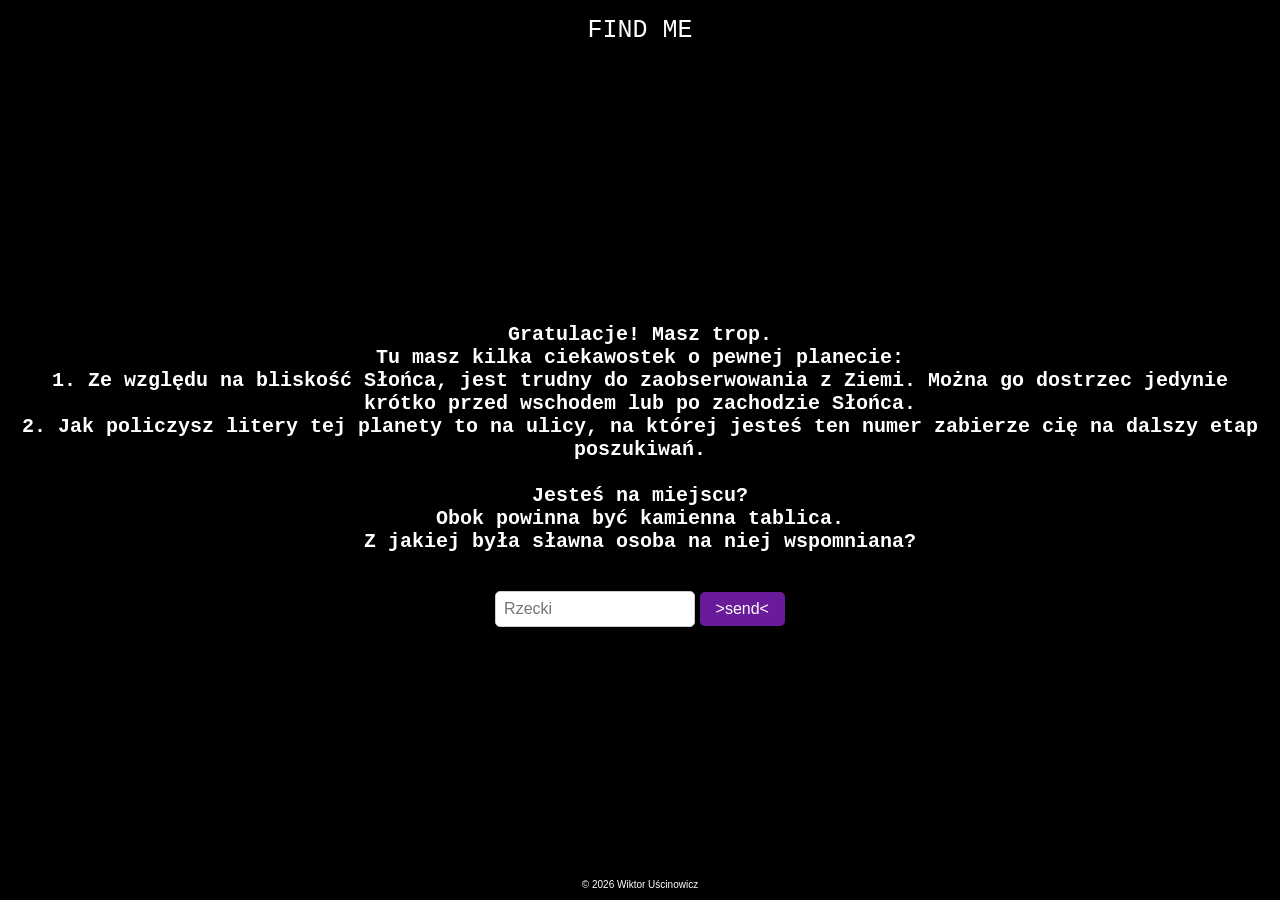
==== copernicus.html @ 348f75b9 "Create copernicus.html" ====
<!DOCTYPE html>
<html lang="pl">
<head>
    <meta charset="UTF-8">
    <title>FIND ME</title>
    <meta name="viewport" content="width=device-width, initial-scale=1.0">
    <link rel="stylesheet" href="style.css">
</head>
<body>
<script src="script.js"></script>
<div class="header">
    <!-- <img src="" class="logo"> -->
    <div class="title">FIND ME</div>
    <!-- <img src="" class="logor"> -->
</div>

<div class="main">
    <!-- <img src="" style="height:250px;"> -->
    <!-- <h1>Instrukcja gry</h1> -->
    <p style="font-family: courier; font-size: 20px; font-weigt: bold; text-align: center;">Gratulacje! Masz trop.<br>Tu masz kilka ciekawostek o pewnej planecie:<br>
      1. Ze względu na bliskość Słońca, jest trudny do zaobserwowania z Ziemi. Można go dostrzec jedynie krótko przed wschodem lub po zachodzie Słońca.<br>2. Jak policzysz litery tej planety
      to na ulicy, na której jesteś ten numer zabierze cię na dalszy etap poszukiwań.<br><br>Jesteś na miejscu?<br>Obok powinna być kamienna tablica.<br>Z jakiej była sławna osoba na niej wspomniana?</p>
    <br>

    <div class="password-check">
    <input type="text" id="password" placeholder="Rzecki" autocomplete="off">
    <button onclick="checkPassword()">>send<</button>
    </div>
<script>
    const correctPassword = "pamiętnikarz";

    function checkPassword() {
        const userInput = document.getElementById("password").value;

        if(userInput === correctPassword) {
            window.location.href = "rzecki";
        } else {
            alert("error");
        }
    }
</script>

<!-- <button onclick="window.location.href='start'">enter</button> -->

</div>

<div class="footer">
    © 2026 Wiktor Uścinowicz
</div>
</body>
</html>
---- style.css ----
* {
    box-sizing: border-box;
}
body {
    margin: 0;
    min-height: 100dvh;
    font-family: Arial, sans-serif;
    background-color: black;
    display: flex;
    flex-direction: column;
    color: white;
}
.header {
    background-color: black;
    color: white;
    height: 60px;
    position: relative;
    display: flex;
    align-items: center;
    padding: 0 20px;
}
.header .title {
    position: absolute;
    left: 50%;
    transform: translateX(-50%);
    font-size: 25px;
    font-weight: 500;
    font-family: courier new;
}
.header .logo {
    width: 50px;
    height: 50px;
}
.header .logor {
    height: 35px;
    display: block !important;
    position: absolute !important;
    right: 20px !important;
    top: 50% !important;
    transform: translateY(-50%) !important;
    z-index: 10;
}
.main {
    flex: 1;
    display: flex;
    justify-content: center;
    align-items: center;
    padding: 20px;
    flex-direction: column;
    font-weight: bold;
}
.footer {
    background-color: black;
    color: white;
    text-align: center;
    padding: 10px;
    font-size: 10px;
}
    .header {
        padding: 0 15px;
    }
}
.password-check {
    margin-top: 20px;
    display: flex;
    flex-direction: column;
    align-items: center;
    gap: 10px;
}

.password-check input {
    padding: 8px;
    width: 200px;
    border-radius: 5px;
    border: 1px solid #ccc;
    font-size: 16px;
}

.password-check button {
    padding: 8px 16px;
    font-size: 16px;
    border: none;
    border-radius: 5px;
    background-color: #6a1b9a;
    color: white;
    cursor: pointer;
}

.password-check button:hover {
    background-color: #7b1fa2;
}
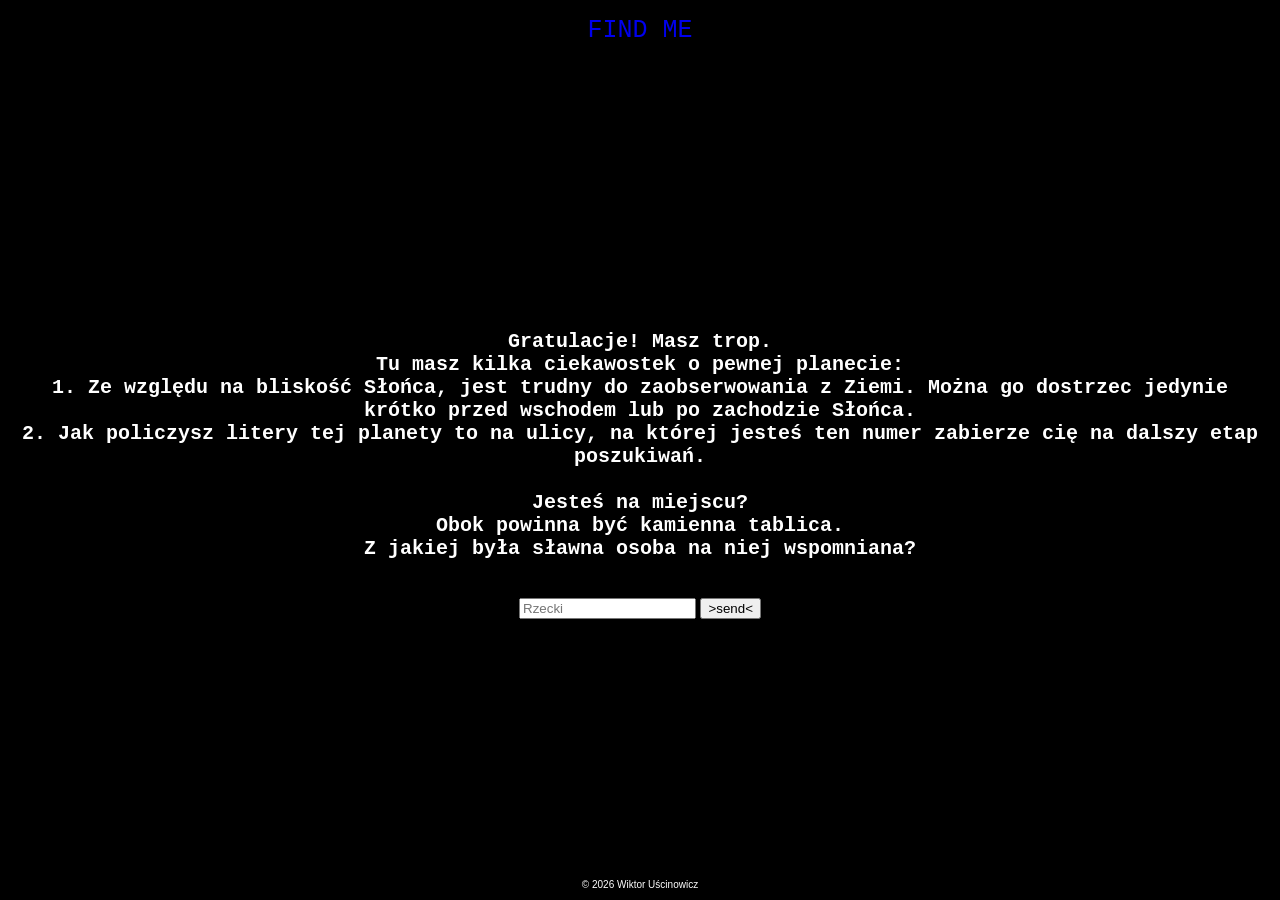
==== commit e039f86a: "Update copernicus.html" ====
--- a/copernicus.html
+++ b/copernicus.html
@@ -10,7 +10,7 @@
 <script src="script.js"></script>
 <div class="header">
     <!-- <img src="" class="logo"> -->
-    <div class="title">FIND ME</div>
+    <div class="title"><a href="index" style="text-decoration:none;">FIND ME</a></div>
     <!-- <img src="" class="logor"> -->
 </div>
 
--- a/style.css
+++ b/style.css
@@ -60,32 +60,3 @@
         padding: 0 15px;
     }
 }
-.password-check {
-    margin-top: 20px;
-    display: flex;
-    flex-direction: column;
-    align-items: center;
-    gap: 10px;
-}
-
-.password-check input {
-    padding: 8px;
-    width: 200px;
-    border-radius: 5px;
-    border: 1px solid #ccc;
-    font-size: 16px;
-}
-
-.password-check button {
-    padding: 8px 16px;
-    font-size: 16px;
-    border: none;
-    border-radius: 5px;
-    background-color: #6a1b9a;
-    color: white;
-    cursor: pointer;
-}
-
-.password-check button:hover {
-    background-color: #7b1fa2;
-}
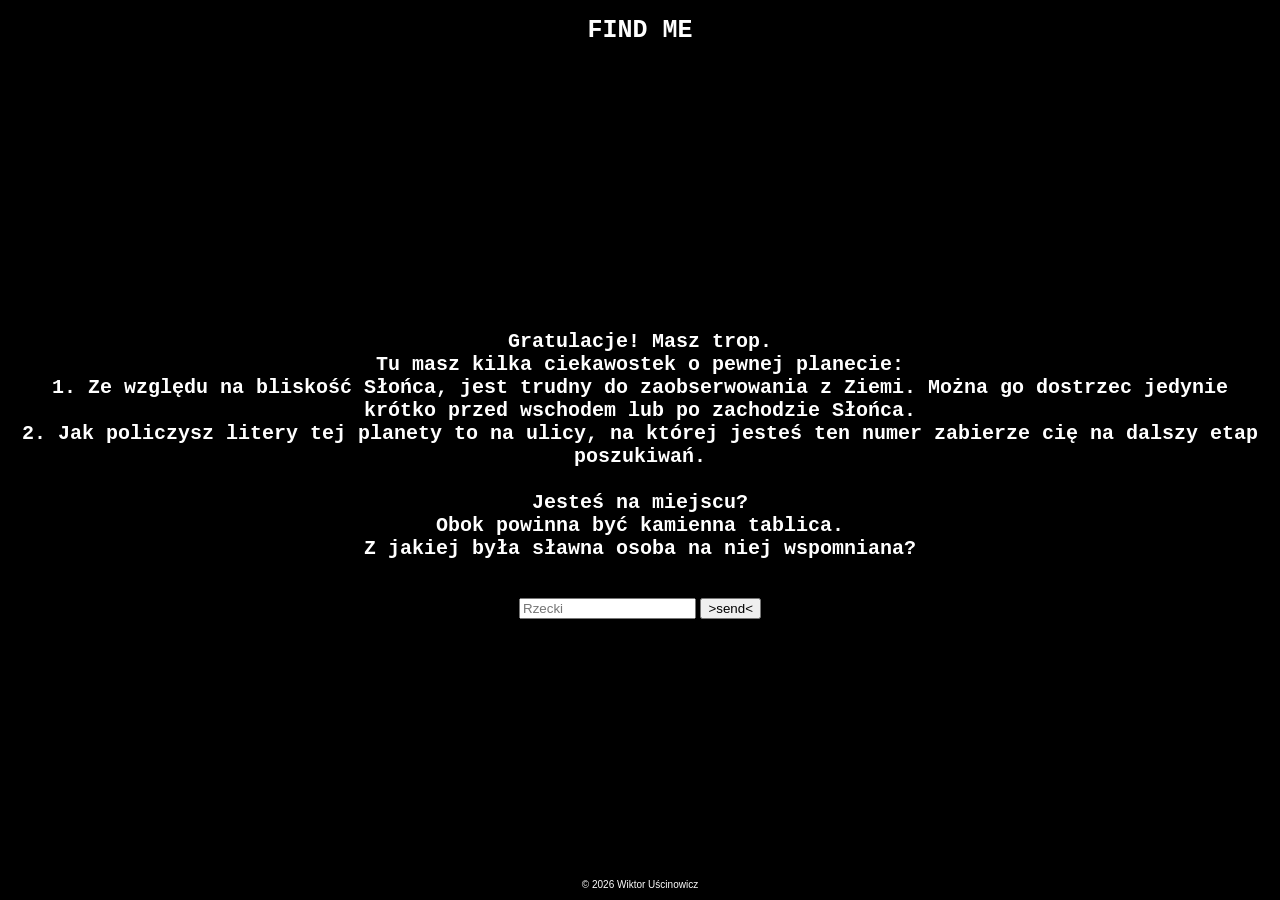
==== commit 3550d665: "Update copernicus.html" ====
--- a/copernicus.html
+++ b/copernicus.html
@@ -10,7 +10,7 @@
 <script src="script.js"></script>
 <div class="header">
     <!-- <img src="" class="logo"> -->
-    <div class="title"><a href="index" style="text-decoration:none;">FIND ME</a></div>
+    <div class="title"><a href="index" style="text-decoration:none;color:white;font-weight:bold;">FIND ME</a></div>
     <!-- <img src="" class="logor"> -->
 </div>
 
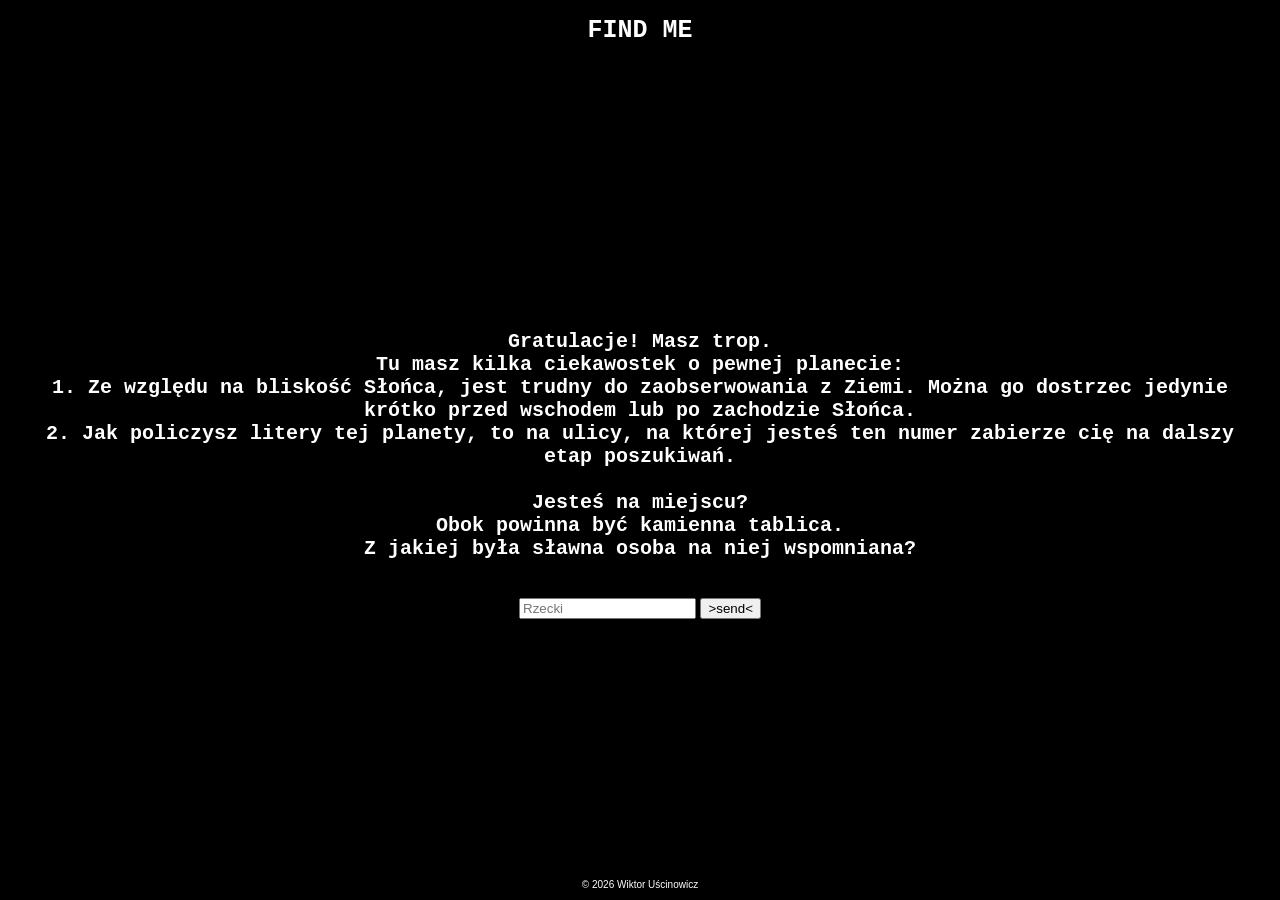
==== commit db04b776: "Update copernicus.html" ====
--- a/copernicus.html
+++ b/copernicus.html
@@ -18,7 +18,7 @@
     <!-- <img src="" style="height:250px;"> -->
     <!-- <h1>Instrukcja gry</h1> -->
     <p style="font-family: courier; font-size: 20px; font-weigt: bold; text-align: center;">Gratulacje! Masz trop.<br>Tu masz kilka ciekawostek o pewnej planecie:<br>
-      1. Ze względu na bliskość Słońca, jest trudny do zaobserwowania z Ziemi. Można go dostrzec jedynie krótko przed wschodem lub po zachodzie Słońca.<br>2. Jak policzysz litery tej planety
+      1. Ze względu na bliskość Słońca, jest trudny do zaobserwowania z Ziemi. Można go dostrzec jedynie krótko przed wschodem lub po zachodzie Słońca.<br>2. Jak policzysz litery tej planety,
       to na ulicy, na której jesteś ten numer zabierze cię na dalszy etap poszukiwań.<br><br>Jesteś na miejscu?<br>Obok powinna być kamienna tablica.<br>Z jakiej była sławna osoba na niej wspomniana?</p>
     <br>
 
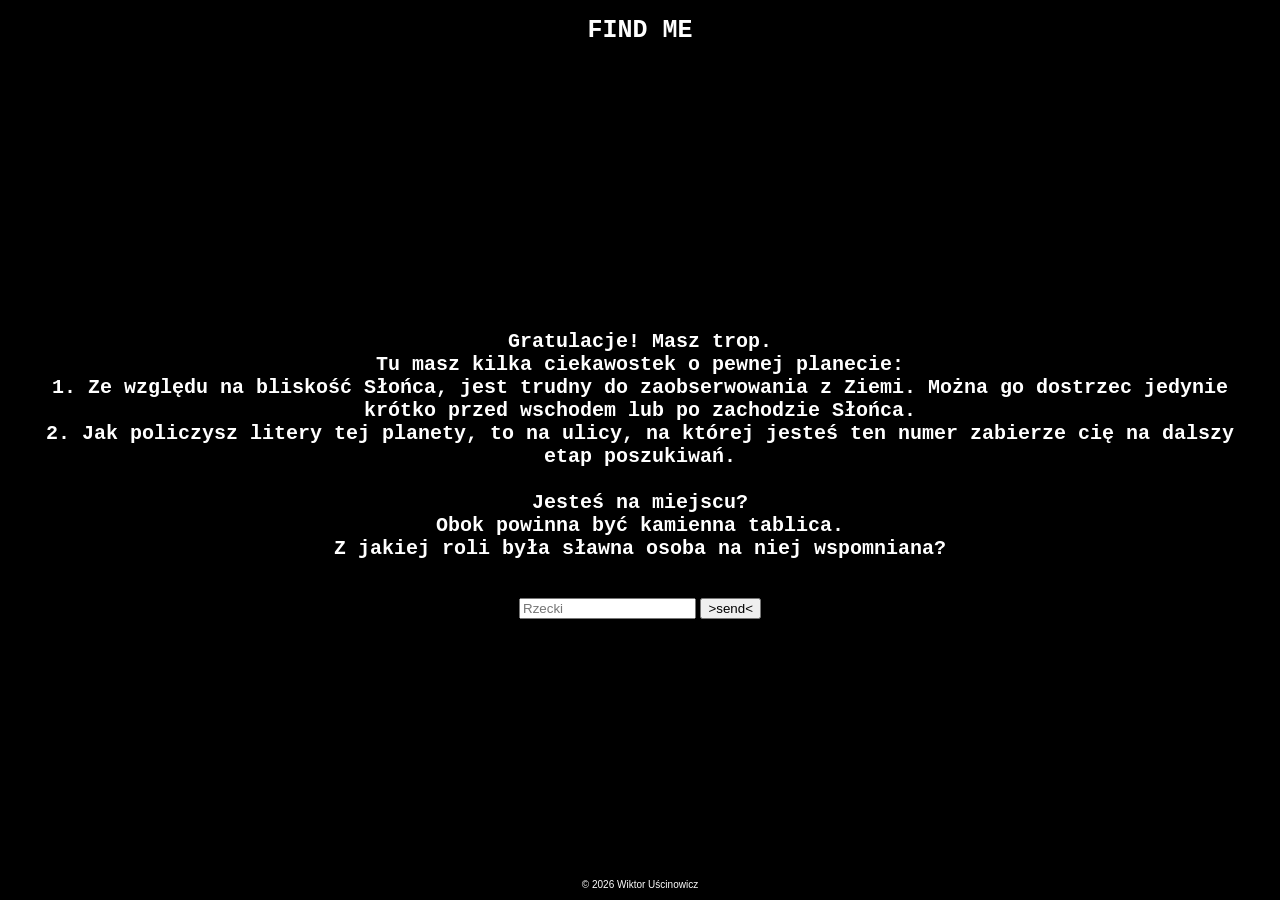
==== commit 6f05bc7c: "Update copernicus.html" ====
--- a/copernicus.html
+++ b/copernicus.html
@@ -19,7 +19,7 @@
     <!-- <h1>Instrukcja gry</h1> -->
     <p style="font-family: courier; font-size: 20px; font-weigt: bold; text-align: center;">Gratulacje! Masz trop.<br>Tu masz kilka ciekawostek o pewnej planecie:<br>
       1. Ze względu na bliskość Słońca, jest trudny do zaobserwowania z Ziemi. Można go dostrzec jedynie krótko przed wschodem lub po zachodzie Słońca.<br>2. Jak policzysz litery tej planety,
-      to na ulicy, na której jesteś ten numer zabierze cię na dalszy etap poszukiwań.<br><br>Jesteś na miejscu?<br>Obok powinna być kamienna tablica.<br>Z jakiej była sławna osoba na niej wspomniana?</p>
+      to na ulicy, na której jesteś ten numer zabierze cię na dalszy etap poszukiwań.<br><br>Jesteś na miejscu?<br>Obok powinna być kamienna tablica.<br>Z jakiej roli była sławna osoba na niej wspomniana?</p>
     <br>
 
     <div class="password-check">
